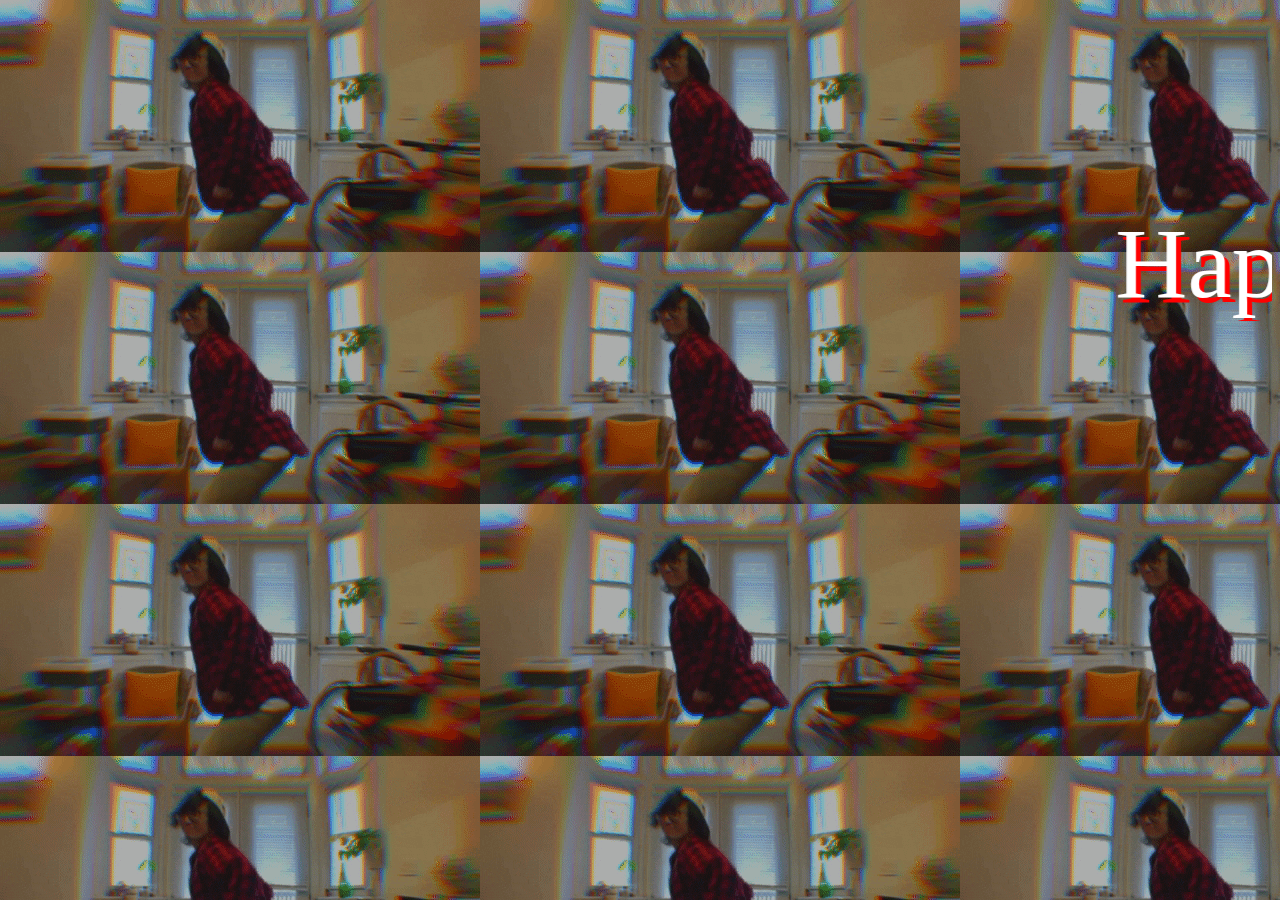
==== Index.html @ fc3df3ca "initial commit" ====
<html>
<head>
	<link rel="stylesheet" href="style.css">
</head>
<body background="dance.gif">
	<div class="cursor">
		<br/><br/><br/><br/><br/><br/><br/><br/><br/><br/><br/>
		<marquee scrollamount="20"><font style="font-size: 100px; text-shadow: 5px 5px #ff0000;" color="White" face="Comic Sans MS">Happy Birthday Max!</font></marquee>
	</div>
</body>
</html>
---- style.css ----
* {
	cursor: url(FeelsBirthdayMan.png), auto;
}

*:active {
	cursor: url(Closed.png), auto;
}

.cursor {
	width: 100%;
	height: 100%;
}

.gallery {
	display: flex;
	justify-content: space-around;
	flex-wrap: wrap;
	width: 1700px;
	margin: 20px;
}

.gallery-image {
	max-width: 825px;
	object-fit: contain;
	margin: 10px;
}

.endorsements {
	display: flex;
	justify-content: space-around;
	flex-wrap: wrap;
	width: 1700px;
	margin: 20px;
}

.endorsement-text {
	height: 200px;
	width: 300px;
	padding: 10px;
	margin: 2% 3.5%;
	text-align: center;
	display: table-cell;
	vertical-align: middle;
	font-family: Comic Sans MS;
	font-size: 17px;
	background: white;
}
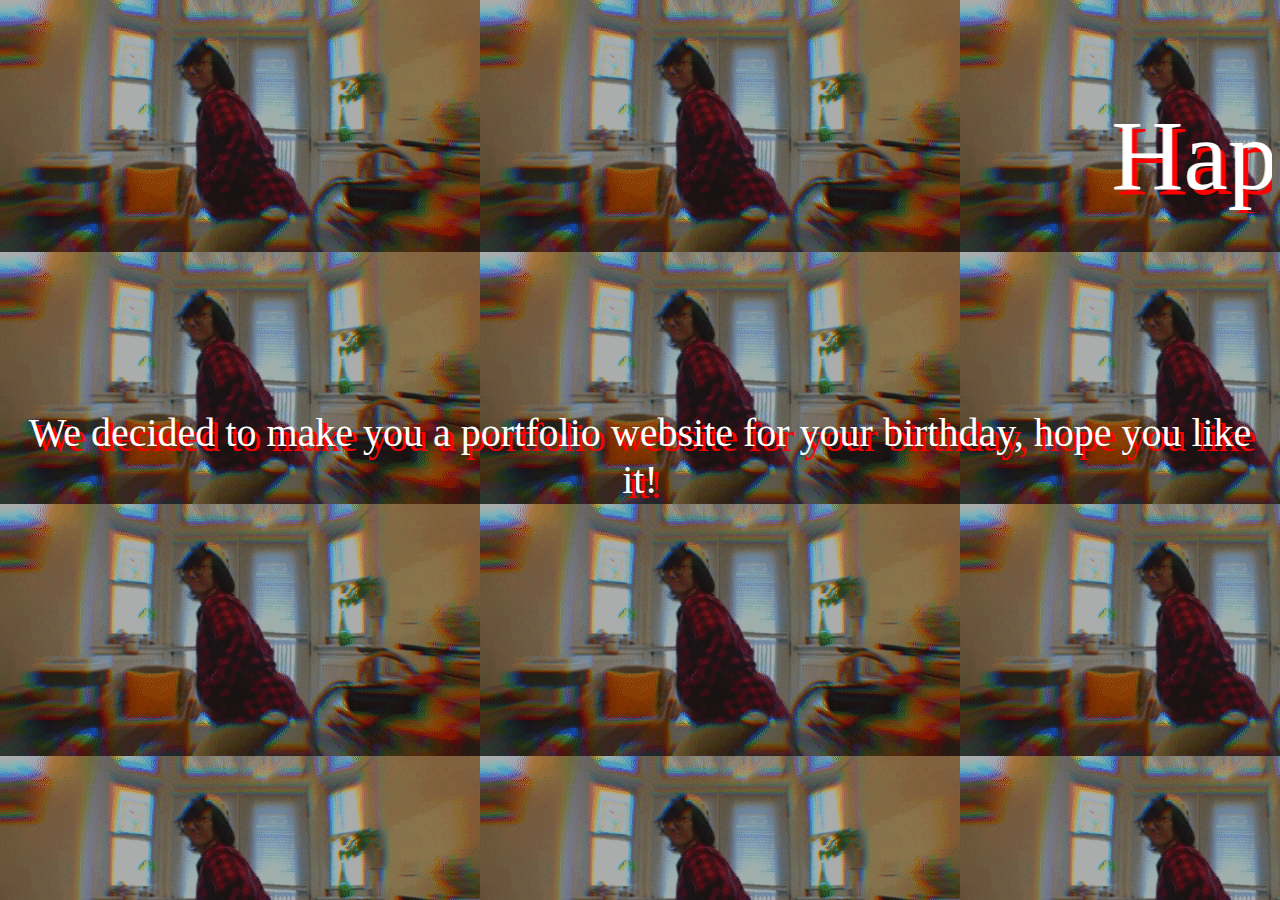
==== commit 67e6f8f7: "Add files via upload" ====
--- a/Index.html
+++ b/Index.html
@@ -4,8 +4,10 @@
 </head>
 <body background="dance.gif">
 	<div class="cursor">
+		<br/><br/><br/><br/><br/>
+		<marquee scrollamount="20"><font style="font-size: 100px; text-shadow: 5px 5px #ff0000;" color="White" face="Comic Sans MS">Happy Birthday Max!</font></marquee>
 		<br/><br/><br/><br/><br/><br/><br/><br/><br/><br/><br/>
-		<marquee scrollamount="20"><font style="font-size: 100px; text-shadow: 5px 5px #ff0000;" color="White" face="Comic Sans MS">Happy Birthday Max!</font></marquee>
+		<p><center><font style="font-size: 40px; text-shadow: 5px 5px #ff0000;" color="White" face="Comic Sans MS">We decided to make you a portfolio website for your birthday, hope you like it!</font></center></p>
 	</div>
 </body>
 </html>